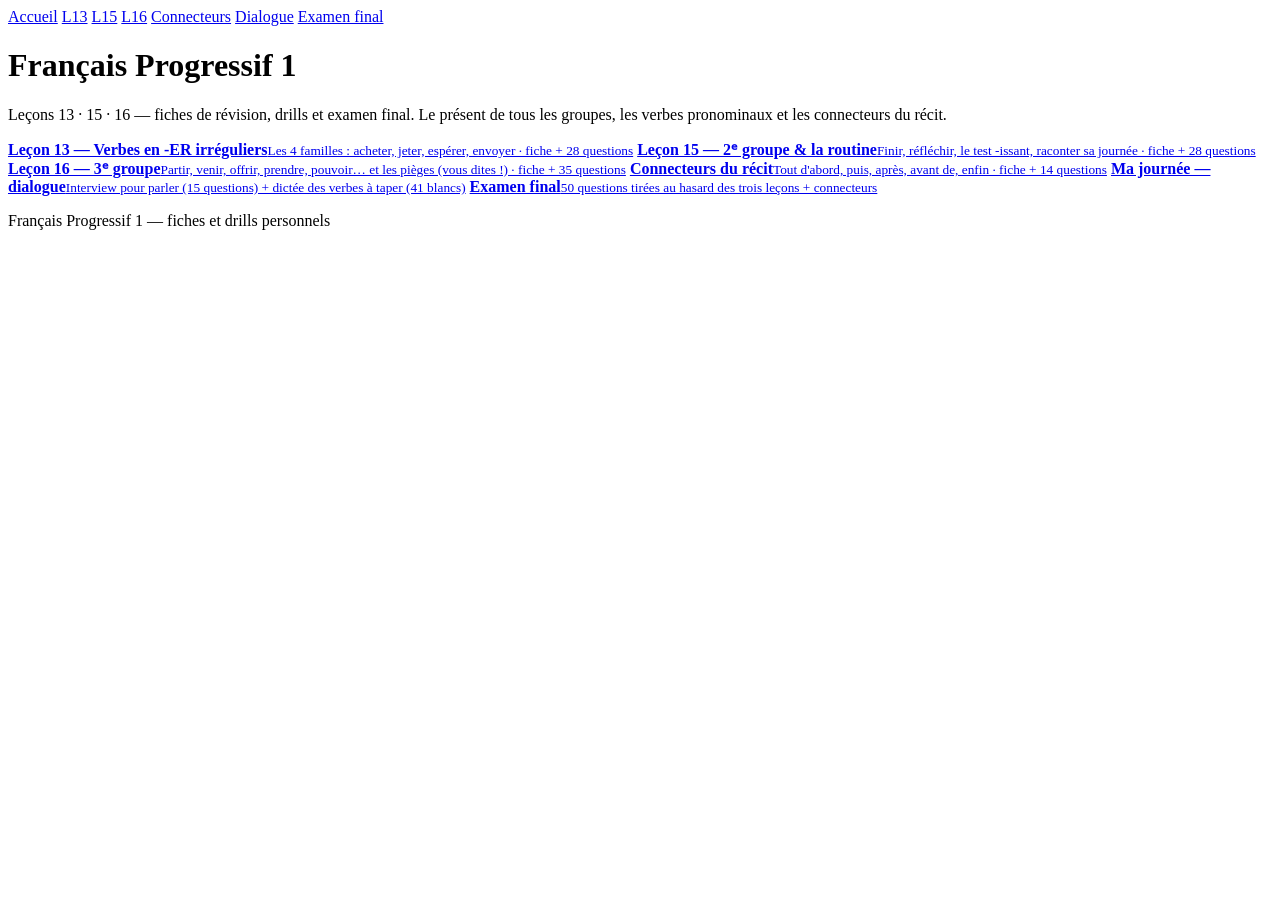
==== index.html @ 4d94f6ca "Add files via upload" ====
<!DOCTYPE html>
<html lang="fr">
<head>
<meta charset="utf-8">
<meta name="viewport" content="width=device-width, initial-scale=1">
<title>Français Progressif 1 — L13 · 15 · 16</title>
<link rel="preconnect" href="https://fonts.googleapis.com">
<link rel="preconnect" href="https://fonts.gstatic.com" crossorigin>
<link href="https://fonts.googleapis.com/css2?family=Fraunces:ital,opsz,wght@0,9..144,400;0,9..144,600;1,9..144,400&family=Spectral:wght@300;400;600&family=Caveat:wght@500;700&display=swap" rel="stylesheet">
<link rel="stylesheet" href="assets/style.css">
</head>
<body>
<nav class="topnav">
  <a href="index.html">Accueil</a>
  <a href="lecon13.html">L13</a>
  <a href="lecon15.html">L15</a>
  <a href="lecon16.html">L16</a>
  <a href="connecteurs.html">Connecteurs</a>
  <a href="dialogue.html">Dialogue</a>
  <a href="examen.html">Examen final</a>
</nav>
<div class="sheet">
<h1>Français Progressif 1</h1>
<p class="sub">Leçons 13 · 15 · 16 — fiches de révision, drills et examen final. Le présent de tous les groupes, les verbes pronominaux et les connecteurs du récit.</p>
<div class="cards">
  <a href="lecon13.html"><b>Leçon 13 — Verbes en -ER irréguliers</b><small>Les 4 familles : acheter, jeter, espérer, envoyer · fiche + 28 questions</small></a>
  <a href="lecon15.html"><b>Leçon 15 — 2ᵉ groupe & la routine</b><small>Finir, réfléchir, le test -issant, raconter sa journée · fiche + 28 questions</small></a>
  <a href="lecon16.html"><b>Leçon 16 — 3ᵉ groupe</b><small>Partir, venir, offrir, prendre, pouvoir… et les pièges (vous dites !) · fiche + 35 questions</small></a>
  <a href="connecteurs.html"><b>Connecteurs du récit</b><small>Tout d'abord, puis, après, avant de, enfin · fiche + 14 questions</small></a>
  <a href="dialogue.html"><b>Ma journée — dialogue</b><small>Interview pour parler (15 questions) + dictée des verbes à taper (41 blancs)</small></a>
  <a href="examen.html"><b>Examen final</b><small>50 questions tirées au hasard des trois leçons + connecteurs</small></a>
</div>
</div>
<p class="foot">Français Progressif 1 — fiches et drills personnels</p>

</body>
</html>
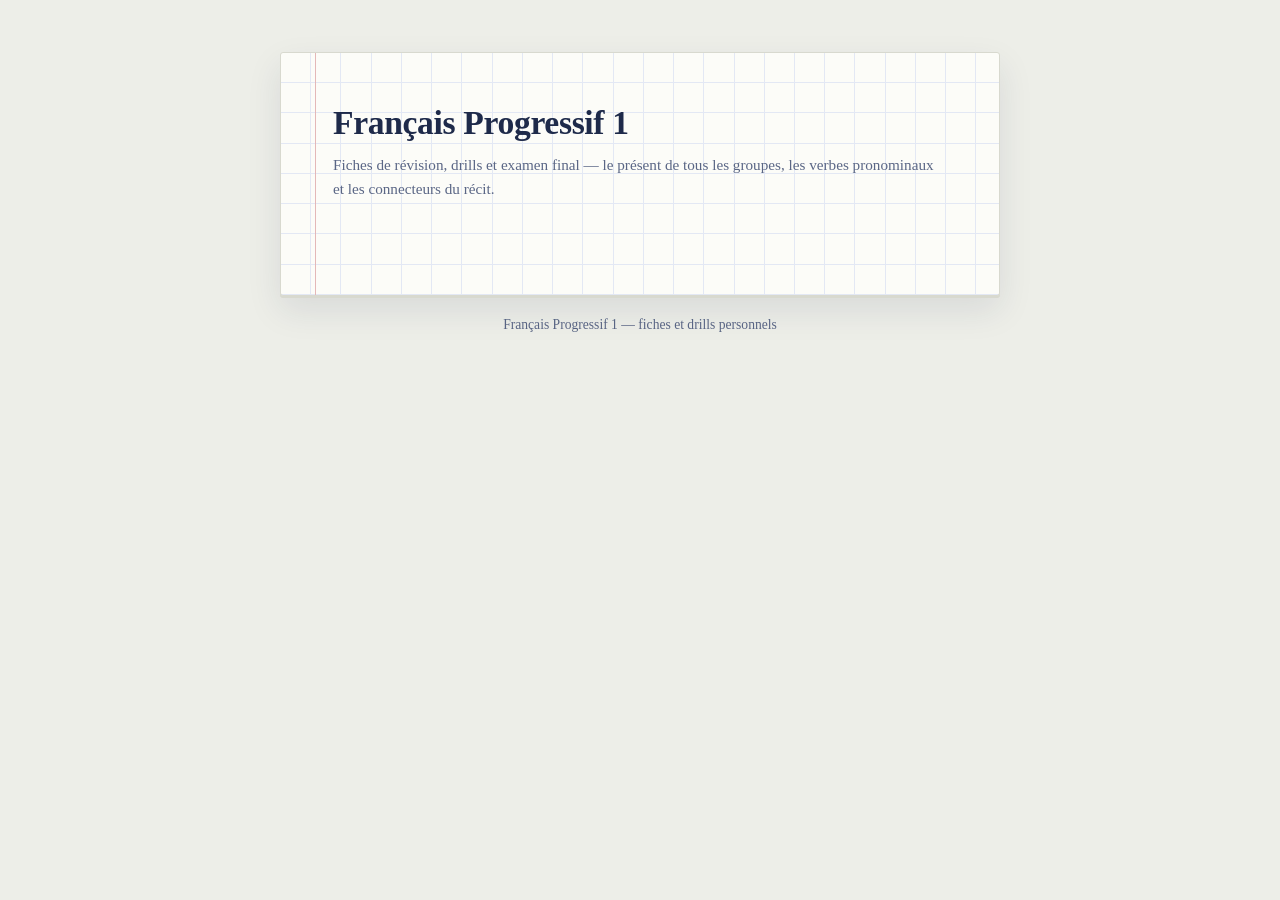
==== commit 70363b5e: "Add files via upload" ====
--- a/index.html
+++ b/index.html
@@ -3,35 +3,21 @@
 <head>
 <meta charset="utf-8">
 <meta name="viewport" content="width=device-width, initial-scale=1">
-<title>Français Progressif 1 — L13 · 15 · 16</title>
+<title>Français Progressif 1 — fiches & drills</title>
 <link rel="preconnect" href="https://fonts.googleapis.com">
 <link rel="preconnect" href="https://fonts.gstatic.com" crossorigin>
 <link href="https://fonts.googleapis.com/css2?family=Fraunces:ital,opsz,wght@0,9..144,400;0,9..144,600;1,9..144,400&family=Spectral:wght@300;400;600&family=Caveat:wght@500;700&display=swap" rel="stylesheet">
 <link rel="stylesheet" href="assets/style.css">
 </head>
-<body>
-<nav class="topnav">
-  <a href="index.html">Accueil</a>
-  <a href="lecon13.html">L13</a>
-  <a href="lecon15.html">L15</a>
-  <a href="lecon16.html">L16</a>
-  <a href="connecteurs.html">Connecteurs</a>
-  <a href="dialogue.html">Dialogue</a>
-  <a href="examen.html">Examen final</a>
-</nav>
+<body data-page="index">
+<nav class="topnav"></nav>
 <div class="sheet">
 <h1>Français Progressif 1</h1>
-<p class="sub">Leçons 13 · 15 · 16 — fiches de révision, drills et examen final. Le présent de tous les groupes, les verbes pronominaux et les connecteurs du récit.</p>
-<div class="cards">
-  <a href="lecon13.html"><b>Leçon 13 — Verbes en -ER irréguliers</b><small>Les 4 familles : acheter, jeter, espérer, envoyer · fiche + 28 questions</small></a>
-  <a href="lecon15.html"><b>Leçon 15 — 2ᵉ groupe & la routine</b><small>Finir, réfléchir, le test -issant, raconter sa journée · fiche + 28 questions</small></a>
-  <a href="lecon16.html"><b>Leçon 16 — 3ᵉ groupe</b><small>Partir, venir, offrir, prendre, pouvoir… et les pièges (vous dites !) · fiche + 35 questions</small></a>
-  <a href="connecteurs.html"><b>Connecteurs du récit</b><small>Tout d'abord, puis, après, avant de, enfin · fiche + 14 questions</small></a>
-  <a href="dialogue.html"><b>Ma journée — dialogue</b><small>Interview pour parler (15 questions) + dictée des verbes à taper (41 blancs)</small></a>
-  <a href="examen.html"><b>Examen final</b><small>50 questions tirées au hasard des trois leçons + connecteurs</small></a>
-</div>
+<p class="sub">Fiches de révision, drills et examen final — le présent de tous les groupes, les verbes pronominaux et les connecteurs du récit.</p>
+<div class="cards" id="cards"></div>
 </div>
 <p class="foot">Français Progressif 1 — fiches et drills personnels</p>
-
+<script src="assets/manifest.js"></script>
+<script src="assets/app.js"></script>
 </body>
 </html>
--- a/assets/style.css
+++ b/assets/style.css
@@ -0,0 +1,128 @@
+
+:root{
+  --paper:#FCFCF8; --rule-faint:#E3E8F4; --rule:#AEBBDE;
+  --ink:#1E2A4A; --ink-soft:#5A6685;
+  --pen:#C42B2B; --tick:#1B6B50;
+  --gap:8mm;
+  --display:"Fraunces",Georgia,serif;
+  --body:"Spectral",Georgia,serif;
+  --hand:"Caveat",cursive;
+}
+*{box-sizing:border-box}
+html,body{margin:0;padding:0}
+body{
+  background:#EDEEE8; color:var(--ink);
+  font-family:var(--body); line-height:1.55;
+  -webkit-font-smoothing:antialiased;
+  padding:clamp(12px,3vw,40px);
+}
+.sheet{
+  max-width:720px; margin:0 auto; background:
+    repeating-linear-gradient(to bottom, transparent 0, transparent calc(var(--gap) - 1px), var(--rule-faint) calc(var(--gap) - 1px), var(--rule-faint) var(--gap)),
+    repeating-linear-gradient(to right, transparent 0, transparent calc(var(--gap) - 1px), var(--rule-faint) calc(var(--gap) - 1px), var(--rule-faint) var(--gap)),
+    repeating-linear-gradient(to bottom, transparent 0, transparent calc(var(--gap)*4 - 1px), var(--rule) calc(var(--gap)*4 - 1px), var(--rule) calc(var(--gap)*4)),
+    var(--paper);
+  border:1px solid #D8D9CF; border-radius:3px;
+  box-shadow:0 2px 0 #D8D9CF, 0 14px 34px rgba(30,42,74,.10);
+  padding:clamp(20px,4vw,44px) clamp(18px,5vw,52px);
+  position:relative;
+}
+.sheet::before{
+  content:""; position:absolute; top:0; bottom:0; left:clamp(10px,3vw,34px);
+  width:1px; background:#E4B8B8;
+}
+h1{
+  font-family:var(--display); font-weight:600; font-size:clamp(1.5rem,4vw,2.1rem);
+  margin:0 0 4px; letter-spacing:-.01em;
+}
+.sub{color:var(--ink-soft); margin:0 0 26px; font-size:.95rem}
+.hide{display:none !important}
+
+.modes{display:flex; flex-direction:column; gap:10px; margin:22px 0}
+.modes button{
+  font-family:var(--body); font-size:1.02rem; text-align:left;
+  background:#fff; border:1.5px solid var(--rule); border-radius:6px;
+  padding:12px 16px; cursor:pointer; color:var(--ink);
+  transition:border-color .12s, transform .08s;
+}
+.modes button:hover{border-color:var(--ink)}
+.modes button:active{transform:scale(.995)}
+.modes button b{font-family:var(--display); font-weight:600}
+.modes button span.count{color:var(--ink-soft); font-size:.85rem; float:right; margin-top:2px}
+.kbd-hint{color:var(--ink-soft); font-size:.85rem; margin-top:18px}
+.kbd-hint kbd{
+  font-family:var(--body); background:#fff; border:1px solid var(--rule);
+  border-bottom-width:2px; border-radius:4px; padding:0 6px; font-size:.85em;
+}
+
+.meta{display:flex; justify-content:space-between; align-items:baseline; margin-bottom:6px; font-size:.9rem; color:var(--ink-soft)}
+.meta .streak{font-family:var(--hand); font-size:1.25rem; color:var(--tick)}
+.bar{height:4px; background:#E7E9E0; border-radius:2px; overflow:hidden; margin-bottom:26px}
+.bar i{display:block; height:100%; background:var(--ink); width:0%; transition:width .25s}
+.tag{
+  display:inline-block; font-size:.78rem; letter-spacing:.02em;
+  color:var(--pen); border:1px solid #E7C7C7; border-radius:999px;
+  padding:1px 10px; margin-bottom:10px; background:#FDF7F7;
+}
+.q{font-size:clamp(1.1rem,2.6vw,1.35rem); margin:0 0 20px; font-weight:400}
+.q b{font-family:var(--display)}
+.opts{display:flex; flex-direction:column; gap:9px}
+.opts button{
+  font-family:var(--body); font-size:1.02rem; text-align:left;
+  background:#fff; border:1.5px solid var(--rule); border-radius:6px;
+  padding:11px 14px 11px 40px; cursor:pointer; color:var(--ink); position:relative;
+}
+.opts button::before{
+  content:attr(data-k); position:absolute; left:12px; top:50%; transform:translateY(-50%);
+  font-size:.8rem; color:var(--ink-soft); border:1px solid var(--rule-faint);
+  border-radius:4px; width:18px; height:18px; line-height:17px; text-align:center; background:var(--paper);
+}
+.opts button:not([disabled]):hover{border-color:var(--ink)}
+.opts button[disabled]{cursor:default}
+.opts button.ok{border-color:var(--tick); background:#F2F8F5}
+.opts button.ok::after{content:"✓"; position:absolute; right:14px; color:var(--tick); font-weight:600}
+.opts button.ko{border-color:var(--pen); background:#FBF3F3}
+.opts button.ko::after{content:"✗"; position:absolute; right:14px; color:var(--pen); font-weight:600}
+.expl{
+  margin-top:18px; padding:14px 16px; border-left:3px solid var(--pen);
+  background:#FDF9F4; font-size:.97rem; border-radius:0 6px 6px 0;
+}
+.expl.good{border-left-color:var(--tick); background:#F4FAF7}
+.expl .verdict{font-family:var(--hand); font-size:1.35rem; display:block; margin-bottom:2px}
+.expl.good .verdict{color:var(--tick)}
+.expl:not(.good) .verdict{color:var(--pen)}
+.nav{display:flex; gap:10px; margin-top:22px}
+.nav button{
+  font-family:var(--body); font-size:.95rem; background:var(--ink); color:#fff;
+  border:none; border-radius:6px; padding:10px 22px; cursor:pointer;
+}
+.nav button.ghost{background:transparent; color:var(--ink-soft); border:1.5px solid var(--rule)}
+.nav button:hover{opacity:.92}
+
+.score-line{font-family:var(--display); font-size:clamp(1.6rem,5vw,2.3rem); margin:6px 0 2px}
+.verdict-line{font-family:var(--hand); font-size:1.5rem; color:var(--pen); margin:0 0 20px}
+table{width:100%; border-collapse:collapse; margin:14px 0 22px; font-size:.95rem}
+td{padding:7px 10px; border-bottom:1px solid var(--rule-faint)}
+td.n{white-space:nowrap; color:var(--ink-soft)}
+tr.weak td{color:var(--pen)}
+@media (max-width:520px){ .sheet::before{display:none} }
+
+/* ---- site nav & reference sections ---- */
+.topnav{max-width:720px;margin:0 auto 14px;display:flex;gap:14px;flex-wrap:wrap;font-size:.92rem}
+.topnav a{color:var(--ink-soft);text-decoration:none;border-bottom:1px solid transparent}
+.topnav a:hover,.topnav a.here{color:var(--ink);border-bottom-color:var(--pen)}
+.ref h2{font-family:var(--display);font-weight:600;font-size:1.25rem;color:var(--pen);margin:30px 0 8px}
+.ref h3{font-family:var(--display);font-weight:600;font-size:1.05rem;margin:22px 0 6px}
+.ref table{width:100%;border-collapse:collapse;margin:10px 0 18px;font-size:.93rem;background:#fff}
+.ref th,.ref td{border:1px solid var(--rule-faint);padding:6px 9px;text-align:left}
+.ref th{font-family:var(--display);font-weight:600;background:#F6F7F2}
+.ref blockquote{margin:14px 0;padding:10px 14px;border-left:3px solid var(--pen);background:#FDF7F7;border-radius:0 6px 6px 0;font-size:.95rem}
+.ref .vocab-wrap{overflow-x:auto}
+.cta{display:inline-block;font-family:var(--body);font-size:1rem;background:var(--ink);color:#fff;border:none;border-radius:6px;padding:12px 26px;cursor:pointer;margin:18px 0}
+.cta:hover{opacity:.92}
+.cards{display:flex;flex-direction:column;gap:12px;margin:24px 0}
+.cards a{display:block;background:#fff;border:1.5px solid var(--rule);border-radius:6px;padding:14px 18px;color:var(--ink);text-decoration:none}
+.cards a:hover{border-color:var(--ink)}
+.cards a b{font-family:var(--display);font-weight:600}
+.cards a small{display:block;color:var(--ink-soft);margin-top:2px}
+.foot{max-width:720px;margin:18px auto 0;color:var(--ink-soft);font-size:.85rem;text-align:center}
